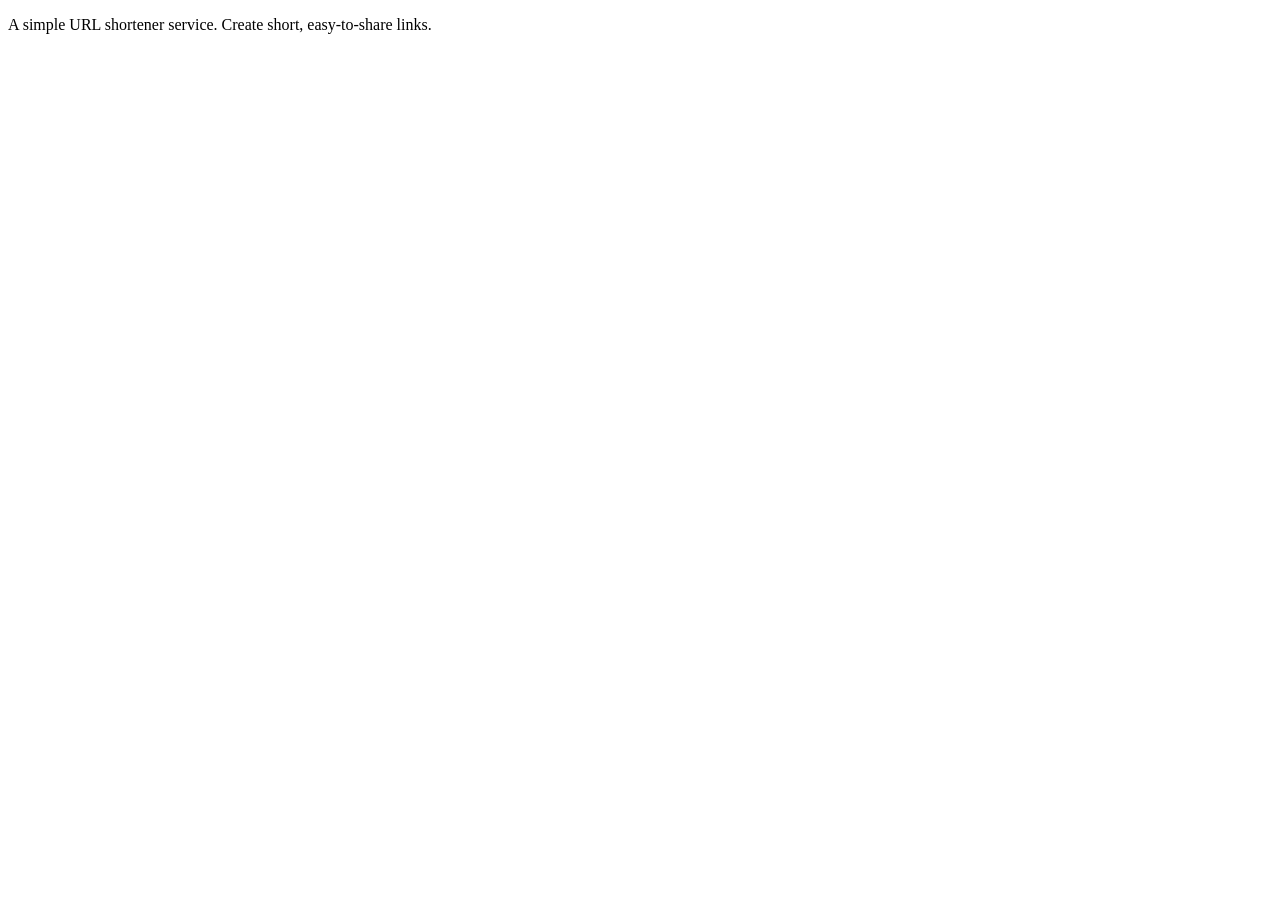
==== src/main/resources/templates/index.html @ 39d44031 "initial commit" ====
<!DOCTYPE html>
<html lang="en"
      xmlns:th="http://www.thymeleaf.org"
      xmlns:layout="http://www.ultraq.net.nz/thymeleaf/layout"
      layout:decorate="~{layout}">
<head>
    <meta charset="UTF-8">
    <meta name="viewport" content="width=device-width, initial-scale=1.0">
    <title>Home</title>
</head>
<body>
<div layout:fragment="content">
    <div class="jumbotron bg-light p-5 rounded-3 my-4">
        <p class="lead">A simple URL shortener service. Create short, easy-to-share links.</p>
    </div>
</div>
</body>
</html>
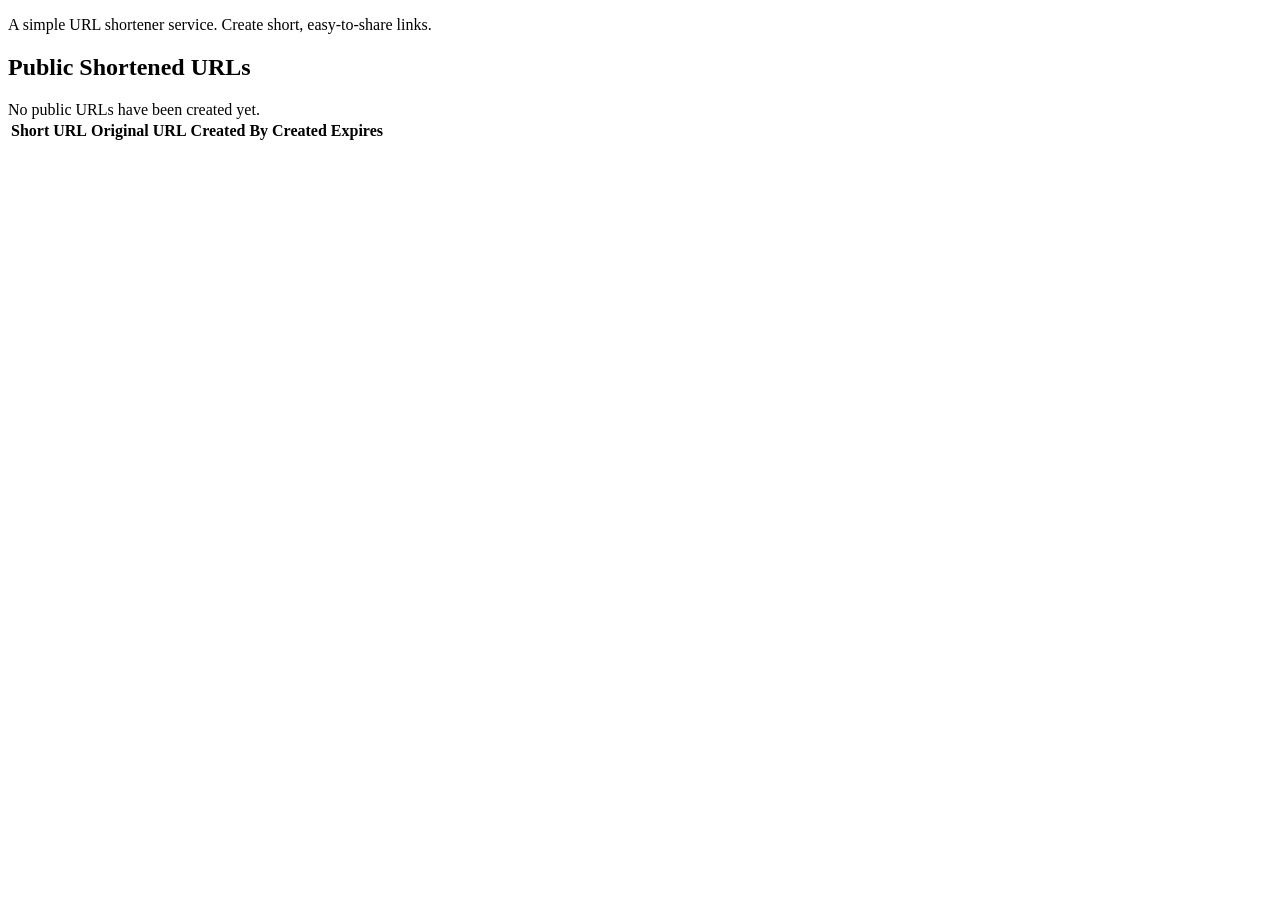
==== commit b3bf6145: "flyway implementation and home page rendering" ====
--- a/src/main/resources/templates/index.html
+++ b/src/main/resources/templates/index.html
@@ -13,6 +13,37 @@
     <div class="jumbotron bg-light p-5 rounded-3 my-4">
         <p class="lead">A simple URL shortener service. Create short, easy-to-share links.</p>
     </div>
+
+    <h2 class="mt-5">Public Shortened URLs</h2>
+    <div th:if="${shortUrls.isEmpty()}" class="alert alert-info">
+        No public URLs have been created yet.
+    </div>
+    <div th:unless="${shortUrls.isEmpty()}" class="table-responsive">
+        <table class="table table-striped table-hover">
+            <thead>
+            <tr>
+                <th>Short URL</th>
+                <th>Original URL</th>
+                <th>Created By</th>
+                <th>Created</th>
+                <th>Expires</th>
+            </tr>
+            </thead>
+            <tbody>
+            <tr th:each="url : ${shortUrls}">
+                <td>
+                    <a th:href="@{/s/{key}(key=${url.shortKey})}" th:text="${baseUrl + '/s/' + url.shortKey}" target="_blank"></a>
+                </td>
+                <td>
+                    <a th:href="${url.originalUrl}" th:text="${#strings.abbreviate(url.originalUrl, 50)}" target="_blank"></a>
+                </td>
+                <td th:text="${url.createdBy != null ? url.createdBy.name : 'Guest'}"></td>
+                <td th:text="${#temporals.format(url.createdAt, 'yyyy-MM-dd HH:mm')}"></td>
+                <td th:text="${url.expiresAt != null ? #temporals.format(url.expiresAt, 'yyyy-MM-dd HH:mm') : 'Never'}"></td>
+            </tr>
+            </tbody>
+        </table>
+    </div>
 </div>
 </body>
 </html>
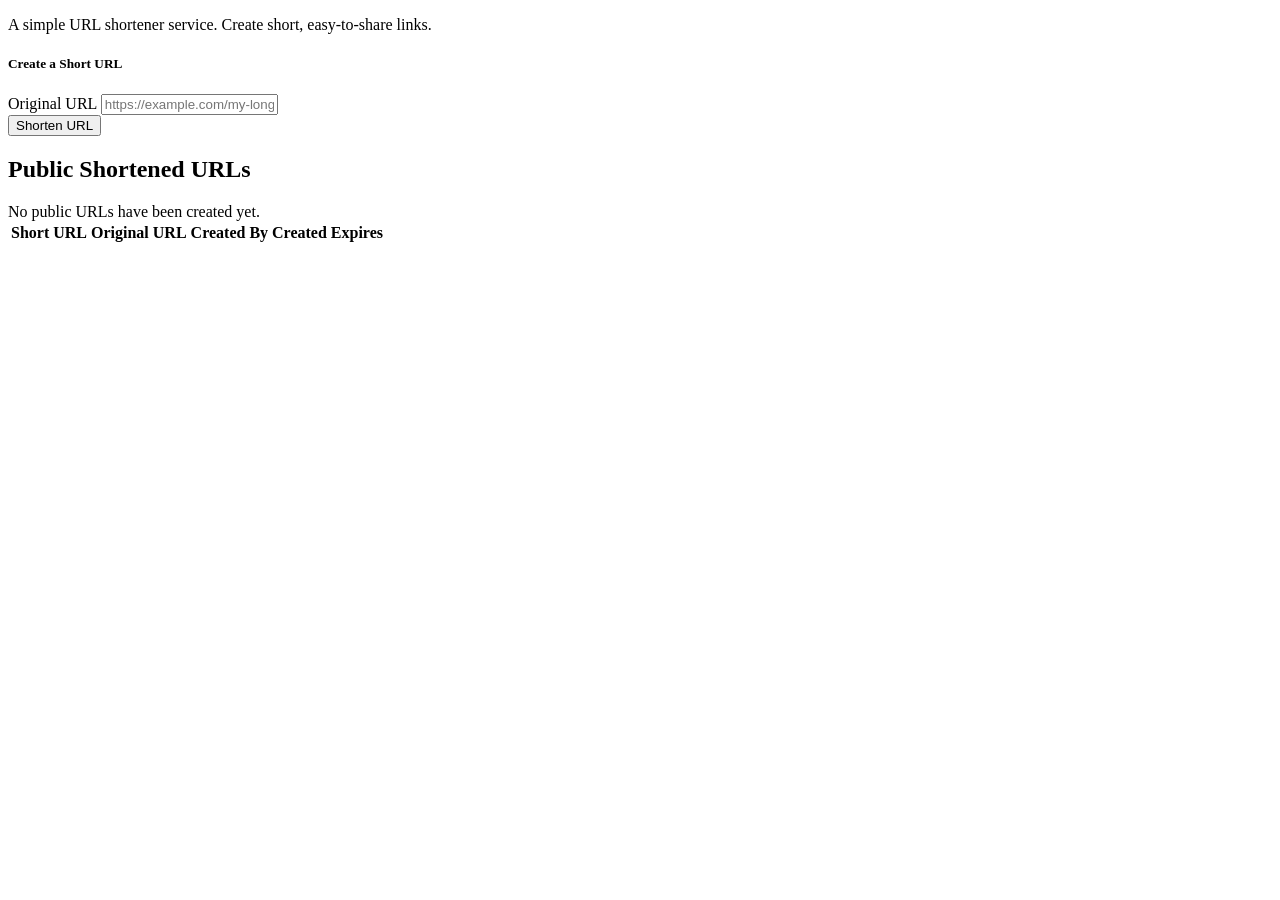
==== commit 29e855c5: "form submission" ====
--- a/src/main/resources/templates/index.html
+++ b/src/main/resources/templates/index.html
@@ -12,6 +12,28 @@
 <div layout:fragment="content">
     <div class="jumbotron bg-light p-5 rounded-3 my-4">
         <p class="lead">A simple URL shortener service. Create short, easy-to-share links.</p>
+    </div>
+
+    <div class="card mt-4">
+        <div class="card-header">
+            <h5 class="card-title mb-0">Create a Short URL</h5>
+        </div>
+        <div class="card-body">
+            <form th:action="@{/short-urls}" method="post"
+                  th:object="${createShortUrlForm}">
+                <div class="mb-3">
+                    <label for="originalUrl" class="form-label">Original URL</label>
+                    <input type="text" class="form-control" id="originalUrl"
+                           th:field="*{originalUrl}"
+                           placeholder="https://example.com/my-long-url">
+                    <div class="text-danger"
+                         th:if="${#fields.hasErrors('originalUrl')}"
+                         th:errors="*{originalUrl}"></div>
+                </div>
+
+                <button type="submit" class="btn btn-primary">Shorten URL</button>
+            </form>
+        </div>
     </div>
 
     <h2 class="mt-5">Public Shortened URLs</h2>
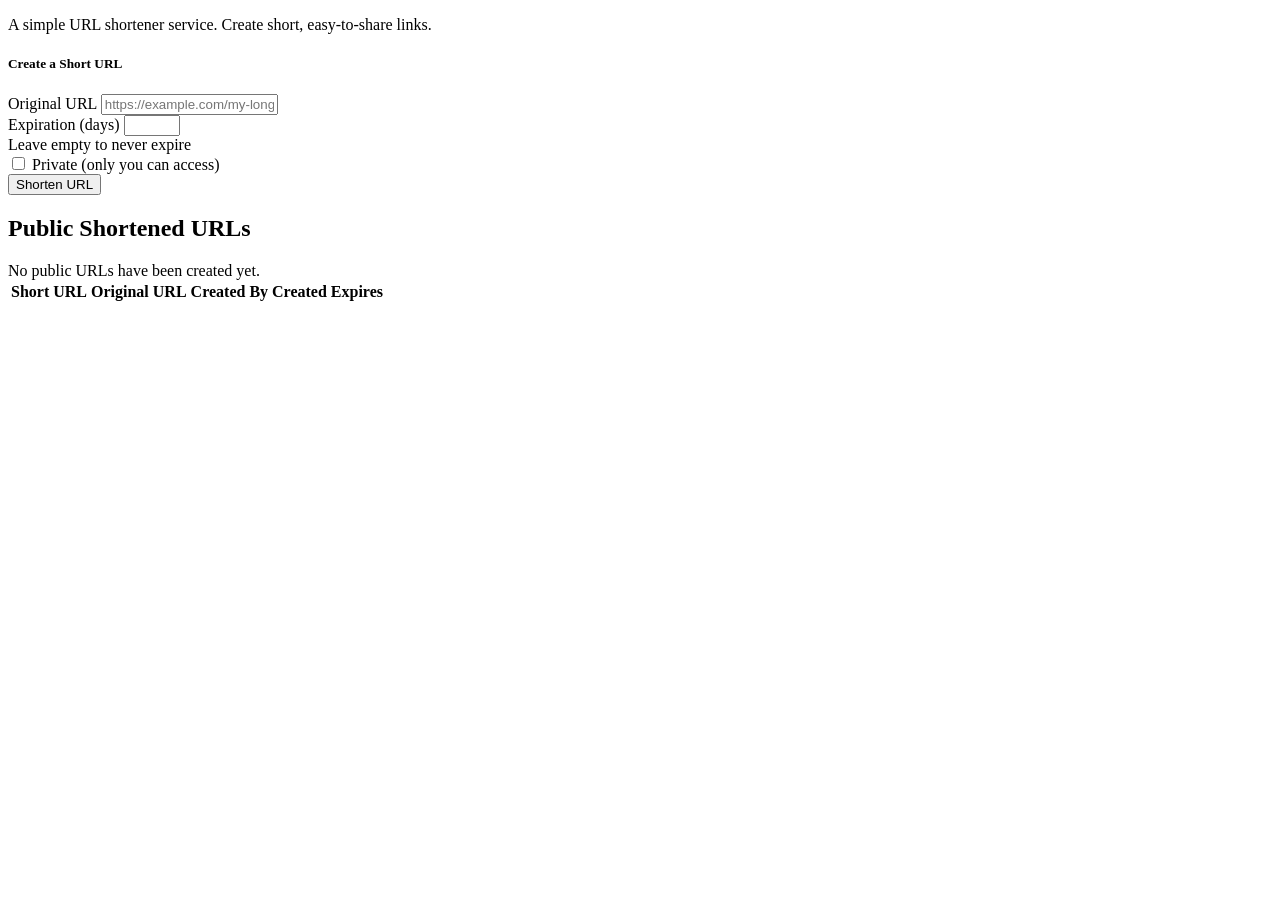
==== commit a6014541: "private url feature" ====
--- a/src/main/resources/templates/index.html
+++ b/src/main/resources/templates/index.html
@@ -1,6 +1,7 @@
 <!DOCTYPE html>
 <html lang="en"
       xmlns:th="http://www.thymeleaf.org"
+      xmlns:sec="http://www.thymeleaf.org/extras/spring-security"
       xmlns:layout="http://www.ultraq.net.nz/thymeleaf/layout"
       layout:decorate="~{layout}">
 <head>
@@ -29,6 +30,18 @@
                     <div class="text-danger"
                          th:if="${#fields.hasErrors('originalUrl')}"
                          th:errors="*{originalUrl}"></div>
+                </div>
+
+                <div class="mb-3" sec:authorize="isAuthenticated()">
+                    <label for="expirationInDays" class="form-label">Expiration (days)</label>
+                    <input type="number" class="form-control" id="expirationInDays"
+                           th:field="*{expirationInDays}"
+                           min="1" max="365">
+                    <div class="form-text">Leave empty to never expire</div>
+                </div>
+                <div class="mb-3 form-check" sec:authorize="isAuthenticated()">
+                    <input type="checkbox" class="form-check-input" id="isPrivate" th:field="*{isPrivate}">
+                    <label class="form-check-label" for="isPrivate">Private (only you can access)</label>
                 </div>
 
                 <button type="submit" class="btn btn-primary">Shorten URL</button>
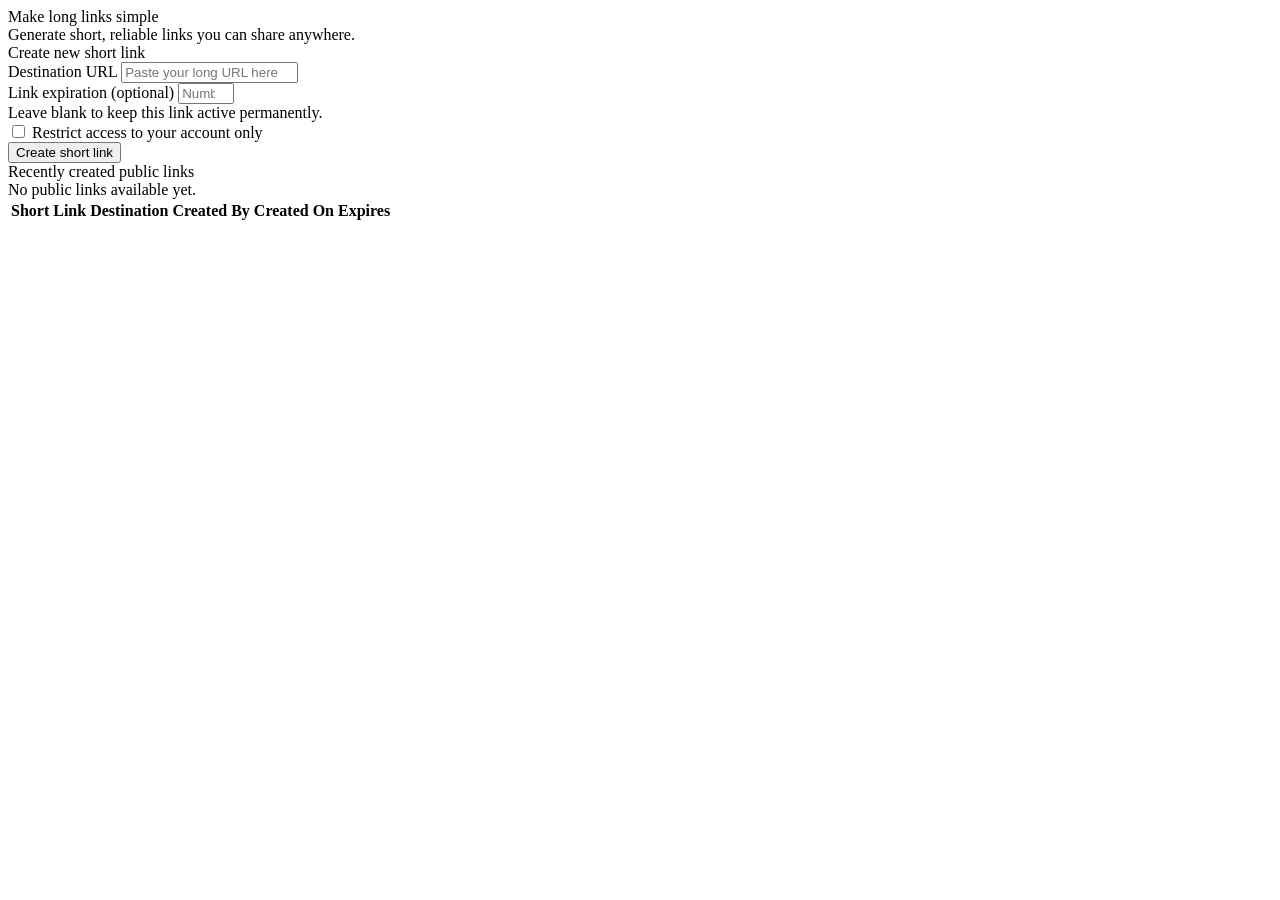
==== commit 1c3f32a3: "ui redesign" ====
--- a/src/main/resources/templates/index.html
+++ b/src/main/resources/templates/index.html
@@ -1,84 +1,117 @@
 <!DOCTYPE html>
-<html lang="en"
-      xmlns:th="http://www.thymeleaf.org"
-      xmlns:sec="http://www.thymeleaf.org/extras/spring-security"
-      xmlns:layout="http://www.ultraq.net.nz/thymeleaf/layout"
-      layout:decorate="~{layout}">
-<head>
-    <meta charset="UTF-8">
-    <meta name="viewport" content="width=device-width, initial-scale=1.0">
-    <title>Home</title>
-</head>
+
+<html lang="en" xmlns:th="http://www.thymeleaf.org" xmlns:sec="http://www.thymeleaf.org/extras/spring-security"
+      xmlns:layout="http://www.ultraq.net.nz/thymeleaf/layout" layout:decorate="~{layout}">
+
 <body>
 <div layout:fragment="content">
-    <div class="jumbotron bg-light p-5 rounded-3 my-4">
-        <p class="lead">A simple URL shortener service. Create short, easy-to-share links.</p>
-    </div>
+    <!-- Hero Section -->
 
-    <div class="card mt-4">
-        <div class="card-header">
-            <h5 class="card-title mb-0">Create a Short URL</h5>
-        </div>
-        <div class="card-body">
-            <form th:action="@{/short-urls}" method="post"
-                  th:object="${createShortUrlForm}">
-                <div class="mb-3">
-                    <label for="originalUrl" class="form-label">Original URL</label>
-                    <input type="text" class="form-control" id="originalUrl"
-                           th:field="*{originalUrl}"
-                           placeholder="https://example.com/my-long-url">
-                    <div class="text-danger"
-                         th:if="${#fields.hasErrors('originalUrl')}"
-                         th:errors="*{originalUrl}"></div>
-                </div>
+    <div class="hero">
+        <div class="hero-title">Make long links simple</div>
 
-                <div class="mb-3" sec:authorize="isAuthenticated()">
-                    <label for="expirationInDays" class="form-label">Expiration (days)</label>
-                    <input type="number" class="form-control" id="expirationInDays"
-                           th:field="*{expirationInDays}"
-                           min="1" max="365">
-                    <div class="form-text">Leave empty to never expire</div>
-                </div>
-                <div class="mb-3 form-check" sec:authorize="isAuthenticated()">
-                    <input type="checkbox" class="form-check-input" id="isPrivate" th:field="*{isPrivate}">
-                    <label class="form-check-label" for="isPrivate">Private (only you can access)</label>
-                </div>
-
-                <button type="submit" class="btn btn-primary">Shorten URL</button>
-            </form>
+        <div class="hero-subtitle">
+            Generate short, reliable links you can share anywhere.
         </div>
     </div>
 
-    <h2 class="mt-5">Public Shortened URLs</h2>
-    <div th:if="${shortUrls.isEmpty()}" class="alert alert-info">
-        No public URLs have been created yet.
+    <!-- Create URL -->
+
+    <div class="minimal-card">
+        <div class="section-title">Create new short link</div>
+
+        <form th:action="@{/short-urls}" method="post" th:object="${createShortUrlForm}">
+            <div class="mb-3">
+                <label class="form-label"> Destination URL </label>
+
+                <input type="text" class="form-control" th:field="*{originalUrl}"
+                       placeholder="Paste your long URL here" />
+
+                <div class="text-danger mt-1" th:if="${#fields.hasErrors('originalUrl')}"
+                     th:errors="*{originalUrl}"></div>
+            </div>
+
+            <div class="mb-3" sec:authorize="isAuthenticated()">
+                <label class="form-label"> Link expiration (optional) </label>
+
+                <input type="number" class="form-control" th:field="*{expirationInDays}" min="1" max="365"
+                       placeholder="Number of days" />
+
+                <div class="form-text">
+                    Leave blank to keep this link active permanently.
+                </div>
+            </div>
+
+            <div class="form-check mb-3" sec:authorize="isAuthenticated()">
+                <input class="form-check-input" type="checkbox" th:field="*{isPrivate}" />
+
+                <label class="form-check-label">
+                    Restrict access to your account only
+                </label>
+            </div>
+
+            <button type="submit" class="btn btn-primary">
+                Create short link
+            </button>
+        </form>
     </div>
-    <div th:unless="${shortUrls.isEmpty()}" class="table-responsive">
-        <table class="table table-striped table-hover">
-            <thead>
-            <tr>
-                <th>Short URL</th>
-                <th>Original URL</th>
-                <th>Created By</th>
-                <th>Created</th>
-                <th>Expires</th>
-            </tr>
-            </thead>
-            <tbody>
-            <tr th:each="url : ${shortUrls}">
-                <td>
-                    <a th:href="@{/s/{key}(key=${url.shortKey})}" th:text="${baseUrl + '/s/' + url.shortKey}" target="_blank"></a>
-                </td>
-                <td>
-                    <a th:href="${url.originalUrl}" th:text="${#strings.abbreviate(url.originalUrl, 50)}" target="_blank"></a>
-                </td>
-                <td th:text="${url.createdBy != null ? url.createdBy.name : 'Guest'}"></td>
-                <td th:text="${#temporals.format(url.createdAt, 'yyyy-MM-dd HH:mm')}"></td>
-                <td th:text="${url.expiresAt != null ? #temporals.format(url.expiresAt, 'yyyy-MM-dd HH:mm') : 'Never'}"></td>
-            </tr>
-            </tbody>
-        </table>
+
+    <!-- Public Links Table -->
+
+    <div class="table-container">
+        <div class="section-title">Recently created public links</div>
+
+        <div th:if="${shortUrls.data.isEmpty()}" class="empty-state">
+            No public links available yet.
+        </div>
+
+        <div th:unless="${shortUrls.data.isEmpty()}">
+            <div class="table-responsive">
+                <table class="table table-hover">
+                    <thead>
+                    <tr>
+                        <th>Short Link</th>
+
+                        <th>Destination</th>
+
+                        <th>Created By</th>
+
+                        <th>Created On</th>
+
+                        <th>Expires</th>
+                    </tr>
+                    </thead>
+
+                    <tbody>
+                    <tr th:each="url : ${shortUrls.data}">
+                        <td>
+                            <a th:href="@{/s/{key}(key=${url.shortKey})}"
+                               th:text="${baseUrl + '/s/' + url.shortKey}" target="_blank" class="url-link">
+                            </a>
+                        </td>
+
+                        <td>
+                            <a th:href="${url.originalUrl}"
+                               th:text="${#strings.abbreviate(url.originalUrl, 50)}" target="_blank">
+                            </a>
+                        </td>
+
+                        <td th:text="${url.createdBy != null ? url.createdBy.name : 'Guest'}"></td>
+
+                        <td th:text="${#temporals.format(url.createdAt, 'yyyy-MM-dd HH:mm')}"></td>
+
+                        <td
+                                th:text="${url.expiresAt != null ? #temporals.format(url.expiresAt, 'yyyy-MM-dd HH:mm') : 'Never'}">
+                        </td>
+                    </tr>
+                    </tbody>
+                </table>
+            </div>
+
+            <div th:insert="~{pagination}"></div>
+        </div>
     </div>
 </div>
 </body>
+
 </html>
